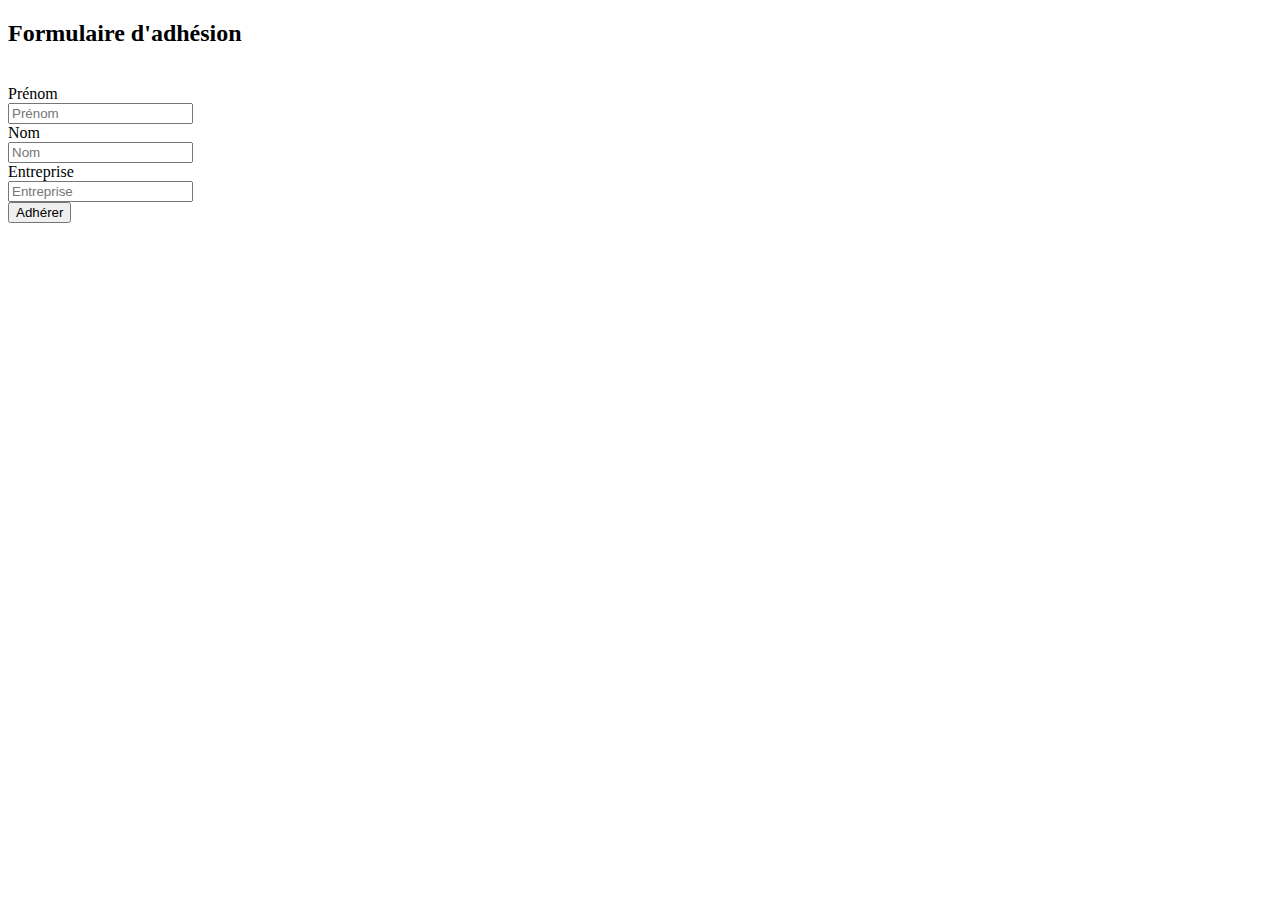
==== script/example/index.html @ f4e6424b "Deplacement du dossier d'exemple" ====
<!DOCTYPE html>
<html lang="fr">
    <head>
        <meta name="viewport" content="width=device-width, initial-scale=1.0, maximum-scale=1.0, user-scalable=no">
        <meta charset="utf-8">
        <title>Adhésion</title>
        <link rel="stylesheet" href="css/bootstrap.min.css">
    </head>
    <body>
        <div class="container">
            <div class="row">
                <div class="col-xs-6 col-md-4"></div>
                <div class="col-xs-6 col-md-4">
                    <h2 class="align-center">Formulaire d'adhésion</h2><br>
                    <form class="form-horizontal" role="form" method="post" action="post.php">
                        <div class="form-group">
                            <label for="inputPrenom" class="col-sm-3 control-label">Prénom</label>
                            <div class="col-sm-9">
                                <input type="text" class="form-control" id="inputPrenom" placeholder="Prénom">
                            </div>
                        </div>
                        <div class="form-group">
                            <label for="inputNom" class="col-sm-3 control-label">Nom</label>
                            <div class="col-sm-9">
                                <input type="text" class="form-control" id="inputNom" placeholder="Nom">
                            </div>
                        </div>                        
                        <div class="form-group">
                            <label for="inputEntreprise" class="col-sm-3 control-label">Entreprise</label>
                            <div class="col-sm-9">
                                <input type="text" class="form-control" id="inputEntreprise" placeholder="Entreprise">
                            </div>
                        </div>
                        <div class="form-group">
                            <div class="col-sm-offset-3 col-sm-9">
                                <button type="submit" class="btn btn-info">Adhérer</button>
                            </div>
                        </div>
                    </form>
                </div>
                <div class="col-xs-6 col-md-4"></div>
            </div>
        </div>
    </body>
</html>
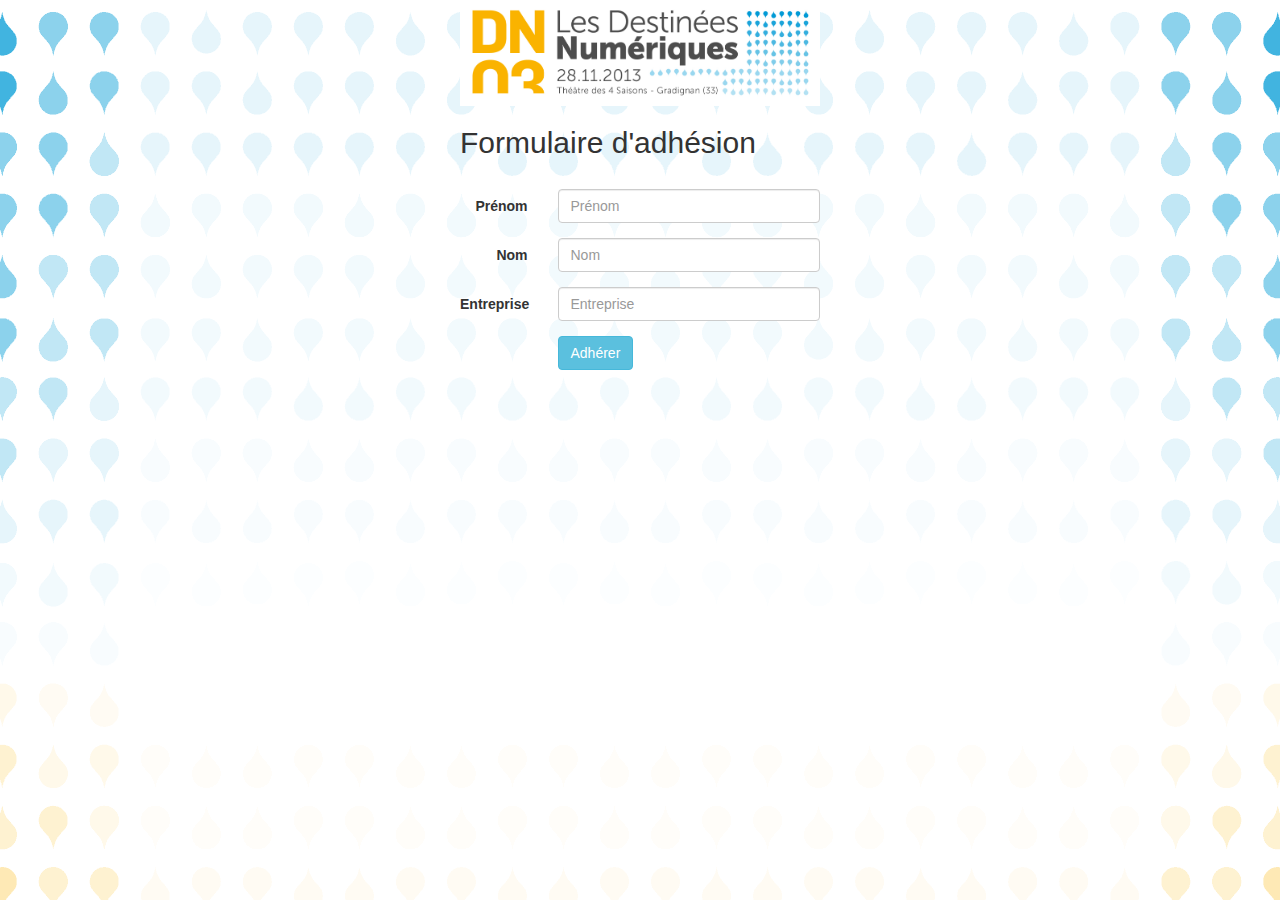
==== commit 04b00bfc: "Update example" ====
--- a/script/example/index.html
+++ b/script/example/index.html
@@ -3,32 +3,34 @@
     <head>
         <meta name="viewport" content="width=device-width, initial-scale=1.0, maximum-scale=1.0, user-scalable=no">
         <meta charset="utf-8">
-        <title>Adhésion</title>
-        <link rel="stylesheet" href="css/bootstrap.min.css">
+        <title>Adhésion Destinées Numériques</title>
+        <link rel="stylesheet" href="../../lib/bootstrap/css/bootstrap.min.css">
+        <link rel="stylesheet" href="../../lib/dn/css/dn.css">
+        <link rel="stylesheet" href="../../lib/twitter/css/typeahead.js-bootstrap.css">            
     </head>
     <body>
         <div class="container">
             <div class="row">
-                <div class="col-xs-6 col-md-4"></div>
-                <div class="col-xs-6 col-md-4">
+                <div class="col-xs-12 col-sm-4 col-md-offset-4">
+                    <img src="../../lib/dn/img/Logo_DN3.jpg" alt="Logo destinées numériques" class="img-responsive">
                     <h2 class="align-center">Formulaire d'adhésion</h2><br>
                     <form class="form-horizontal" role="form" method="post" action="post.php">
                         <div class="form-group">
                             <label for="inputPrenom" class="col-sm-3 control-label">Prénom</label>
                             <div class="col-sm-9">
-                                <input type="text" class="form-control" id="inputPrenom" placeholder="Prénom">
+                                <input type="text" name="prenom" class="form-control" id="inputPrenom" placeholder="Prénom">
                             </div>
                         </div>
                         <div class="form-group">
                             <label for="inputNom" class="col-sm-3 control-label">Nom</label>
                             <div class="col-sm-9">
-                                <input type="text" class="form-control" id="inputNom" placeholder="Nom">
+                                <input type="text" name="nom" class="form-control" id="inputNom" placeholder="Nom">
                             </div>
                         </div>                        
                         <div class="form-group">
                             <label for="inputEntreprise" class="col-sm-3 control-label">Entreprise</label>
                             <div class="col-sm-9">
-                                <input type="text" class="form-control" id="inputEntreprise" placeholder="Entreprise">
+                                <input type="text" name="entreprise" class="form-control" id="inputEntreprise" placeholder="Entreprise">
                             </div>
                         </div>
                         <div class="form-group">
@@ -38,8 +40,7 @@
                         </div>
                     </form>
                 </div>
-                <div class="col-xs-6 col-md-4"></div>
             </div>
         </div>
     </body>
-</html>+</html>
--- a/lib/dn/css/dn.css
+++ b/lib/dn/css/dn.css
@@ -0,0 +1,3 @@
+body{
+    background : #FFF url('../img/bgd.png') no-repeat top center;
+}